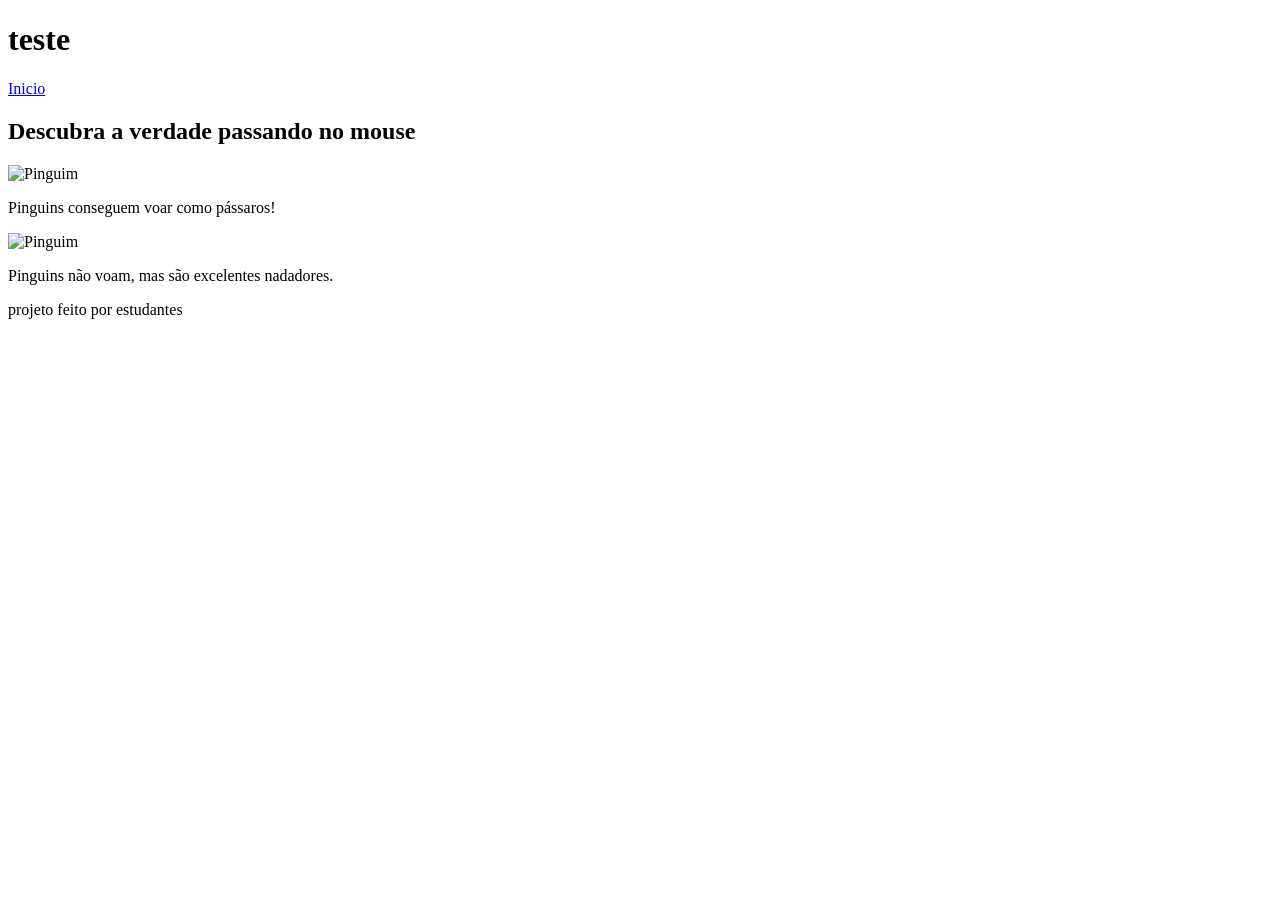
==== index.html @ 457f4589 "encontro do erro" ====
<!DOCTYPE html> 
<html lang="pt-br"> 
  <head> 
    <meta charset="UTF-8" /> 
    <meta name="viewport" content="width=device-width, initial-scale=1.0" /> 
    <title>Flashcards de Mitos e Verdades</title> 
  </head> 
  <body> 
    <header> 
        <h1>teste</h1>
        <nav>
            <a href="#">Inicio</a>
        </nav>
    </header> 
   <main>
    <h2>Descubra a verdade passando no mouse</h2>
    <article> 
      <div>
      <div> 
    <img src="https://static.nationalgeographicbrasil.com/files/styles/image_3200/public/mm1012723121410486.jpg?w=1900&h=2849" alt="Pinguim">
    <p>Pinguins conseguem voar como pássaros!</p>
</div>
<div>
    <img src="https://static.nationalgeographicbrasil.com/files/styles/image_3200/public/mm1012723121410486.jpg?w=1900&h=2849" alt="Pinguim">
    <p>Pinguins não voam, mas são excelentes nadadores.</p>
      </div>
      </div>
    </article>
   </main> 
   <footer>
    <p>projeto feito por estudantes</p>
   </footer> 
  </body> 
</html>
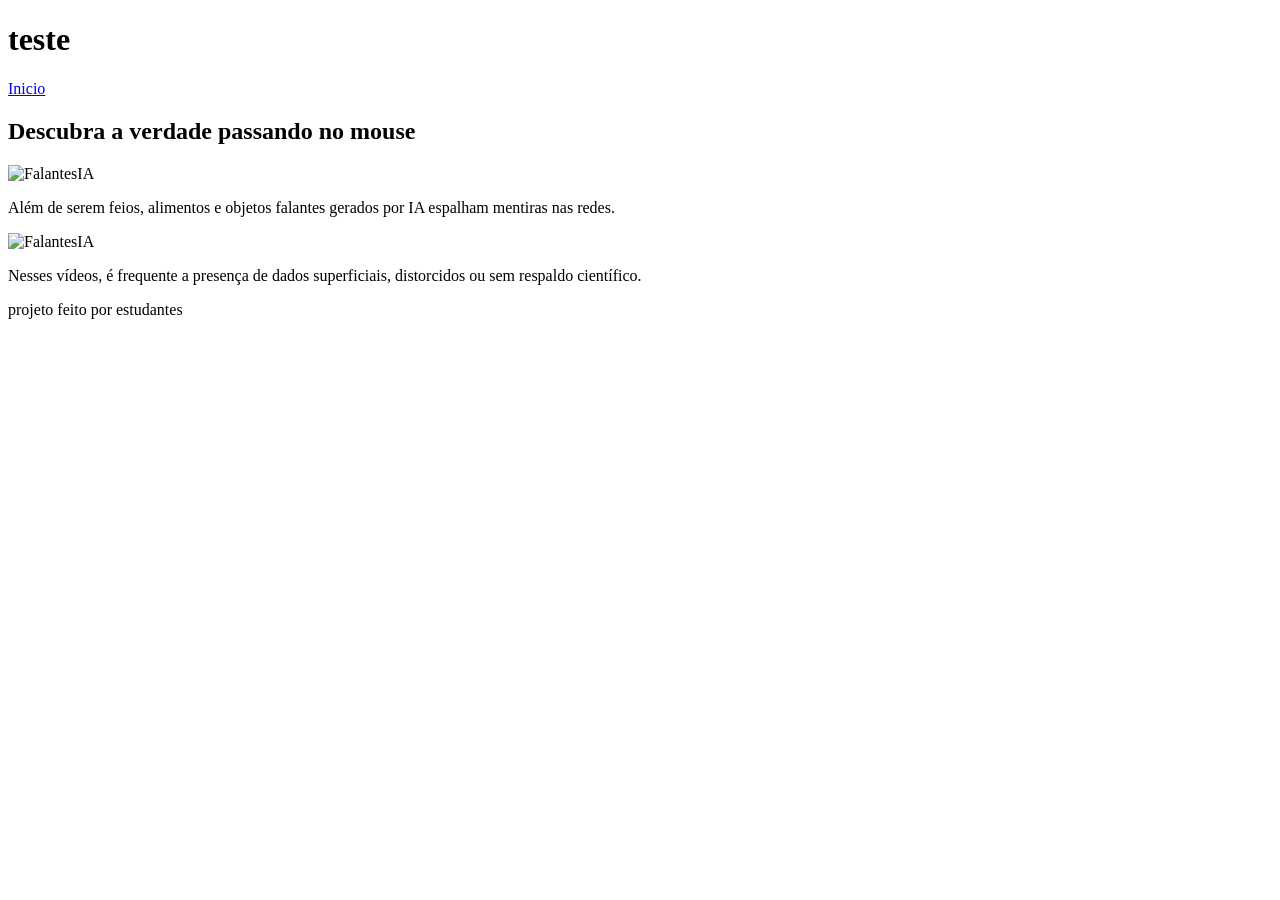
==== commit 94bbb982: "alterações de imagens" ====
--- a/index.html
+++ b/index.html
@@ -3,10 +3,11 @@
   <head> 
     <meta charset="UTF-8" /> 
     <meta name="viewport" content="width=device-width, initial-scale=1.0" /> 
+    <link rel="stylesheet" href="estilos.css" />
     <title>Flashcards de Mitos e Verdades</title> 
   </head> 
   <body> 
-    <header> 
+    <header class="cabeçalho"> 
         <h1>teste</h1>
         <nav>
             <a href="#">Inicio</a>
@@ -14,15 +15,15 @@
     </header> 
    <main>
     <h2>Descubra a verdade passando no mouse</h2>
-    <article> 
-      <div>
-      <div> 
-    <img src="https://static.nationalgeographicbrasil.com/files/styles/image_3200/public/mm1012723121410486.jpg?w=1900&h=2849" alt="Pinguim">
-    <p>Pinguins conseguem voar como pássaros!</p>
+    <article class="cartao"> 
+      <div class="cartao-interno">
+      <div class="cartao-frente">
+    <img src="https://midias.correiobraziliense.com.br/_midias/jpg/2026/02/12/675x450/1_page-64277506.jpg?20260212145936?20260212145936" alt="FalantesIA" class="cartao-imagem">
+    <p>Além de serem feios, alimentos e objetos falantes gerados por IA espalham mentiras nas redes.</p>
 </div>
-<div>
-    <img src="https://static.nationalgeographicbrasil.com/files/styles/image_3200/public/mm1012723121410486.jpg?w=1900&h=2849" alt="Pinguim">
-    <p>Pinguins não voam, mas são excelentes nadadores.</p>
+<div class="cartao-verso">
+    <img src="https://midias.correiobraziliense.com.br/_midias/jpg/2026/02/12/675x450/1_page-64277506.jpg?20260212145936?20260212145936" alt="FalantesIA">
+    <p>Nesses vídeos, é frequente a presença de dados superficiais, distorcidos ou sem respaldo científico.</p>
       </div>
       </div>
     </article>
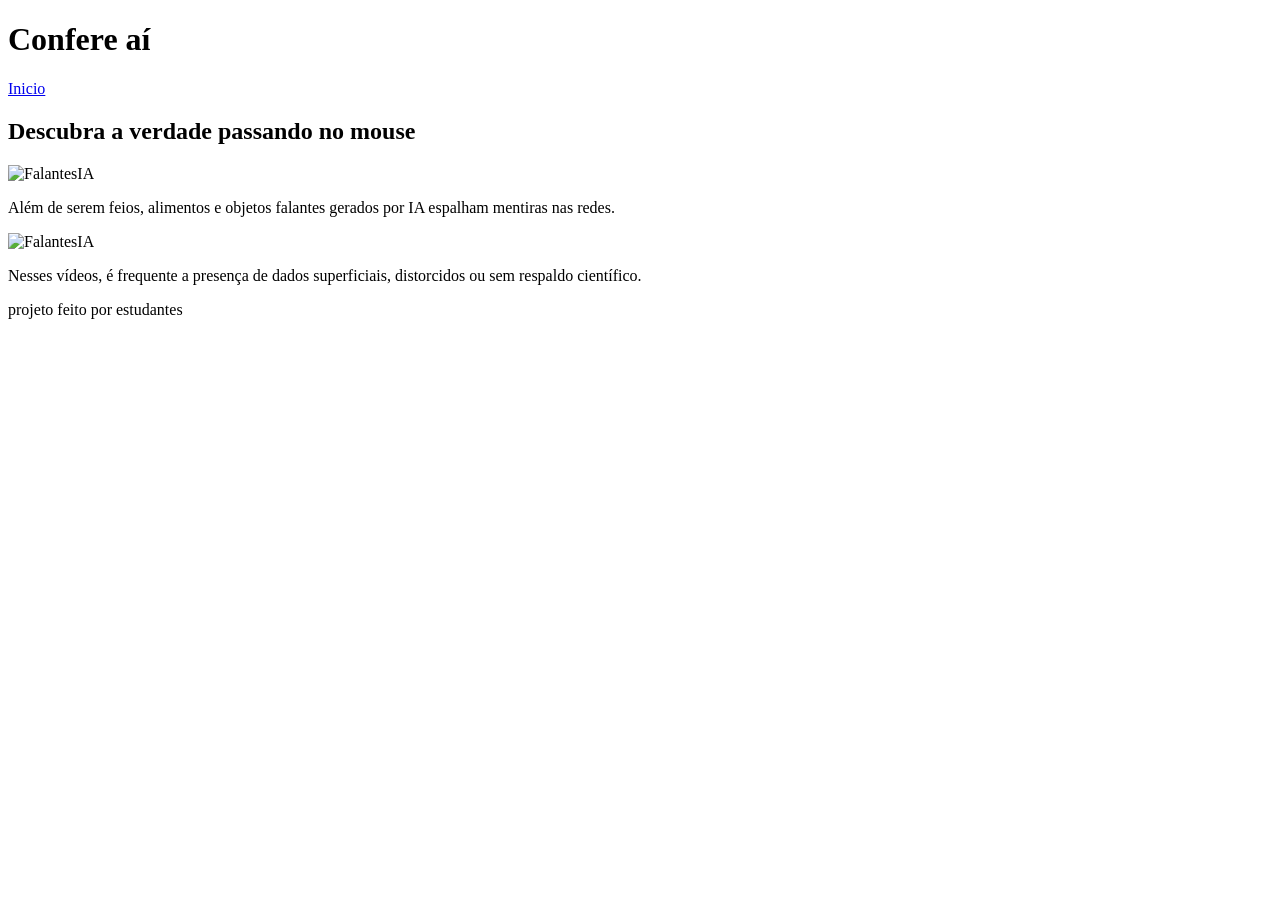
==== commit eac07e5f: "alterações" ====
--- a/index.html
+++ b/index.html
@@ -8,9 +8,9 @@
   </head> 
   <body> 
     <header class="cabeçalho"> 
-        <h1>teste</h1>
+        <h1>Confere aí</h1>
         <nav>
-            <a href="#">Inicio</a>
+            <a href="#" class=“cabecalho-link”>Inicio</a>
         </nav>
     </header> 
    <main>
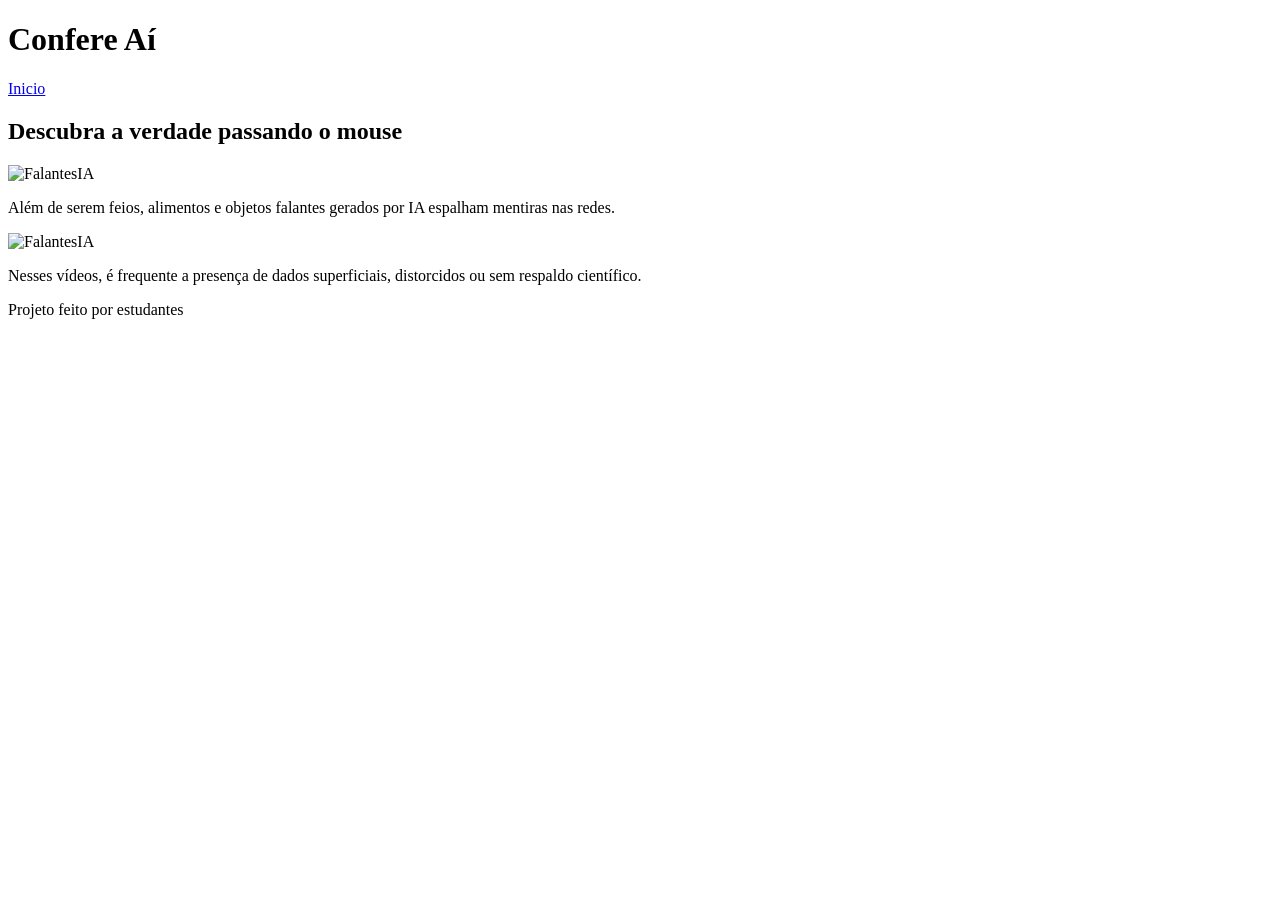
==== commit 527abe9f: "alterações" ====
--- a/index.html
+++ b/index.html
@@ -1,35 +1,35 @@
-<!DOCTYPE html> 
-<html lang="pt-br"> 
-  <head> 
-    <meta charset="UTF-8" /> 
-    <meta name="viewport" content="width=device-width, initial-scale=1.0" /> 
-    <link rel="stylesheet" href="estilos.css" />
-    <title>Flashcards de Mitos e Verdades</title> 
-  </head> 
-  <body> 
-    <header class="cabeçalho"> 
-        <h1>Confere aí</h1>
+ <!DOCTYPE html>
+<html lang="pt-br">
+<head>
+    <meta charset="UTF-8">
+    <meta name="viewport" content="width=device-width, initial-scale=1.0">
+    <link rel="stylesheet" href="style.css" />
+    <title>Documento</title>
+</head>
+<body>
+    <header class="cabecalho">
+        <h1>Confere Aí</h1>
         <nav>
-            <a href="#" class=“cabecalho-link”>Inicio</a>
+            <a href="#" class="cabecalho-link">Inicio</a>
         </nav>
-    </header> 
-   <main>
-    <h2>Descubra a verdade passando no mouse</h2>
-    <article class="cartao"> 
-      <div class="cartao-interno">
-      <div class="cartao-frente">
-    <img src="https://midias.correiobraziliense.com.br/_midias/jpg/2026/02/12/675x450/1_page-64277506.jpg?20260212145936?20260212145936" alt="FalantesIA" class="cartao-imagem">
-    <p>Além de serem feios, alimentos e objetos falantes gerados por IA espalham mentiras nas redes.</p>
-</div>
-<div class="cartao-verso">
-    <img src="https://midias.correiobraziliense.com.br/_midias/jpg/2026/02/12/675x450/1_page-64277506.jpg?20260212145936?20260212145936" alt="FalantesIA">
-    <p>Nesses vídeos, é frequente a presença de dados superficiais, distorcidos ou sem respaldo científico.</p>
-      </div>
-      </div>
-    </article>
-   </main> 
-   <footer>
-    <p>projeto feito por estudantes</p>
-   </footer> 
-  </body> 
-</html> +    </header>
+    <main>
+        <h2>Descubra a verdade passando o mouse</h2>
+        <article class="cartao">
+            <div class="cartao-interno">
+                <div class="cartao-frente">
+                    <img src="https://midias.correiobraziliense.com.br/_midias/jpg/2026/02/12/675x450/1_page-64277506.jpg?20260212145936?20260212145936" alt="FalantesIA" class="cartao-imagem">
+                    <p>Além de serem feios, alimentos e objetos falantes gerados por IA espalham mentiras nas redes.</p>
+                </div>
+                <div class="cartao-verso">
+                    <img src="https://midias.correiobraziliense.com.br/_midias/jpg/2026/02/12/675x450/1_page-64277506.jpg?20260212145936?20260212145936" alt="FalantesIA"  class="cartao-imagem">
+                    <p>Nesses vídeos, é frequente a presença de dados superficiais, distorcidos ou sem respaldo científico.</p>
+                </div>
+            </div>
+        </article>
+    </main>
+    <footer>
+        <p>Projeto feito por estudantes</p>
+    </footer>
+</body>
+</html>
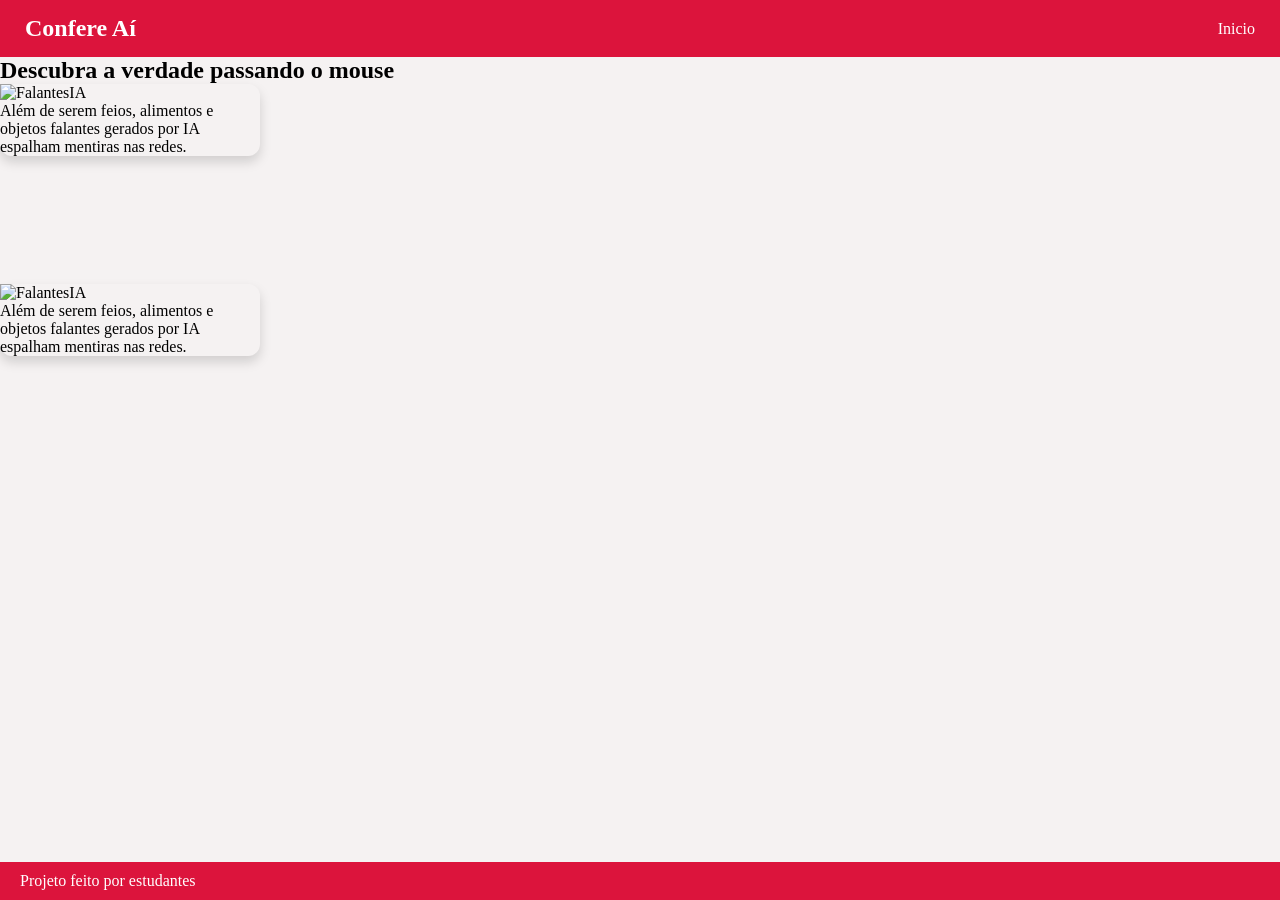
==== commit f22a565f: "alterações" ====
--- a/index.html
+++ b/index.html
@@ -4,7 +4,7 @@
     <meta charset="UTF-8">
     <meta name="viewport" content="width=device-width, initial-scale=1.0">
     <link rel="stylesheet" href="style.css" />
-    <title>Documento</title>
+    <title>Conecta Aí</title>
 </head>
 <body>
     <header class="cabecalho">
@@ -27,6 +27,18 @@
                 </div>
             </div>
         </article>
+        <article class="cartao">
+            <div class="cartao-interno">
+                <div class="cartao-frente">
+                    <img src="https://midias.correiobraziliense.com.br/_midias/jpg/2026/02/12/675x450/1_page-64277506.jpg?20260212145936?20260212145936" alt="FalantesIA" class="cartao-imagem">
+                    <p>Além de serem feios, alimentos e objetos falantes gerados por IA espalham mentiras nas redes.</p>
+                </div>
+                <div class="cartao-verso">
+                    <img src="https://midias.correiobraziliense.com.br/_midias/jpg/2026/02/12/675x450/1_page-64277506.jpg?20260212145936?20260212145936" alt="FalantesIA"  class="cartao-imagem">
+                    <p>Nesses vídeos, é frequente a presença de dados superficiais, distorcidos ou sem respaldo científico.</p>
+                </div>
+            </div>
+        </article>
     </main>
     <footer>
         <p>Projeto feito por estudantes</p>
--- a/style.css
+++ b/style.css
@@ -0,0 +1,70 @@
+* {
+    margin: 0;
+    padding: 0;
+}
+.cabecalho { 
+  background-color: crimson; 
+  padding: 15px 25px; 
+  display: flex; 
+  justify-content: space-between; 
+  align-items: center; 
+} 
+
+.cartao {
+    width: 260px;
+    height: 200px;
+}
+
+.cartao-imagem {
+    width: 100%;
+}
+body { 
+  display: flex; 
+  flex-direction: column; 
+  min-height: 100vh; 
+  background-color: #f5f2f2; 
+} 
+main { 
+  flex: 1; 
+  display: flex; 
+  flex-direction: column; 
+} 
+.cabecalho-link {
+    color: #fff;
+    text-decoration: none;
+}
+h1 { 
+  color: #fff; 
+  font-size: 24px; 
+} 
+footer { 
+  background-color: crimson; 
+  padding: 10px 20px; 
+  color: #fff; 
+} 
+
+.cartao-interno {
+    position: relative;
+    transition: transform 0.8s;
+    transform-style: preserve-3d;
+}
+
+.cartao:hover .cartao-interno {
+    transform: rotateY(180deg);
+}
+
+.cartao-frente, .cartao-verso {
+    position: absolute;
+    border-radius: 12px;
+    box-shadow: 0 6px 12px rgba(0, 0, 0, 0.15);
+    backface-visibility: hidden;
+}
+
+.cartao-verso {
+    transform: rotateY(180deg);
+}
+
+section {
+    display: flex;
+    gap: 16px;
+}
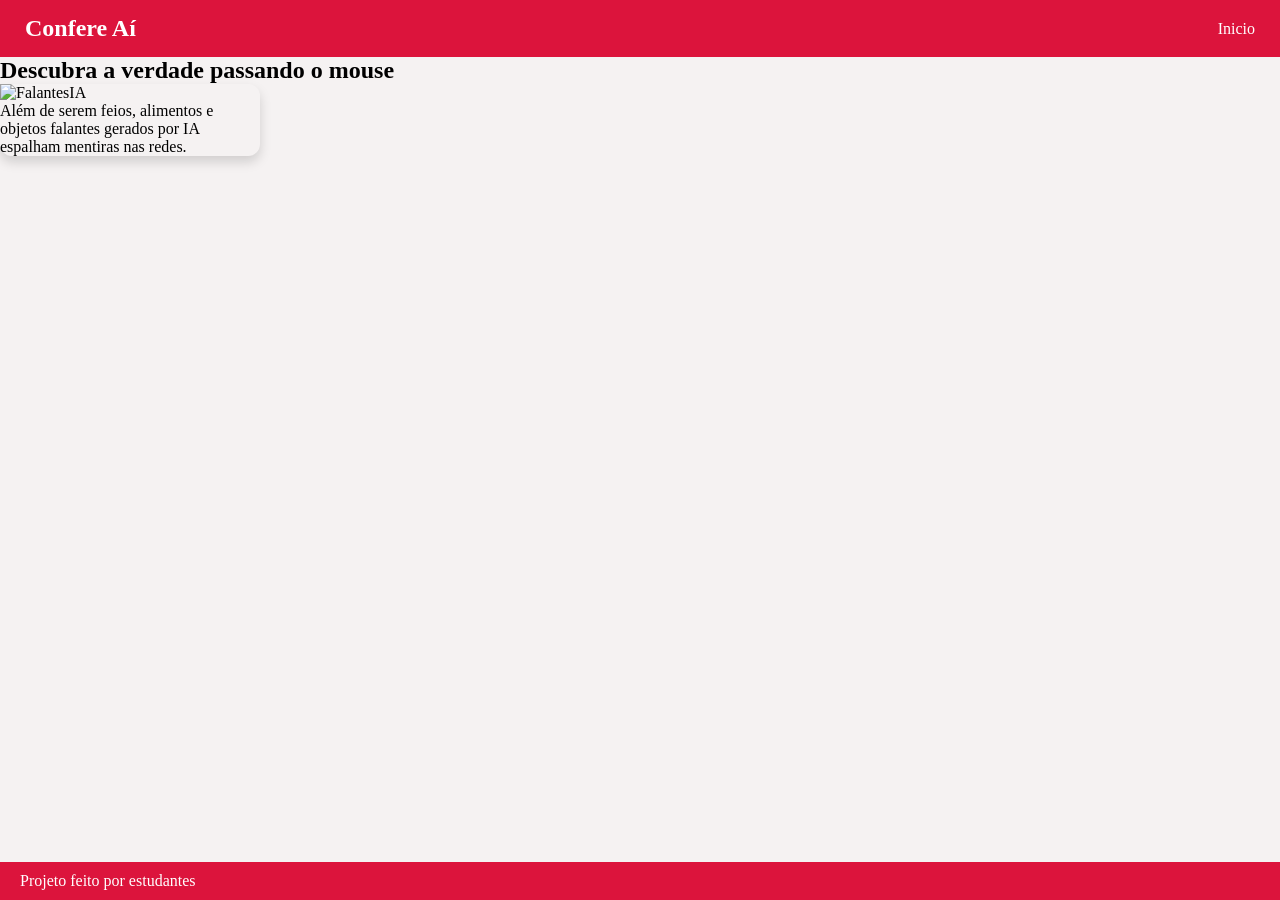
==== commit 2cc6e07c: "mudança" ====
--- a/index.html
+++ b/index.html
@@ -27,18 +27,6 @@
                 </div>
             </div>
         </article>
-        <article class="cartao">
-            <div class="cartao-interno">
-                <div class="cartao-frente">
-                    <img src="https://midias.correiobraziliense.com.br/_midias/jpg/2026/02/12/675x450/1_page-64277506.jpg?20260212145936?20260212145936" alt="FalantesIA" class="cartao-imagem">
-                    <p>Além de serem feios, alimentos e objetos falantes gerados por IA espalham mentiras nas redes.</p>
-                </div>
-                <div class="cartao-verso">
-                    <img src="https://midias.correiobraziliense.com.br/_midias/jpg/2026/02/12/675x450/1_page-64277506.jpg?20260212145936?20260212145936" alt="FalantesIA"  class="cartao-imagem">
-                    <p>Nesses vídeos, é frequente a presença de dados superficiais, distorcidos ou sem respaldo científico.</p>
-                </div>
-            </div>
-        </article>
     </main>
     <footer>
         <p>Projeto feito por estudantes</p>
